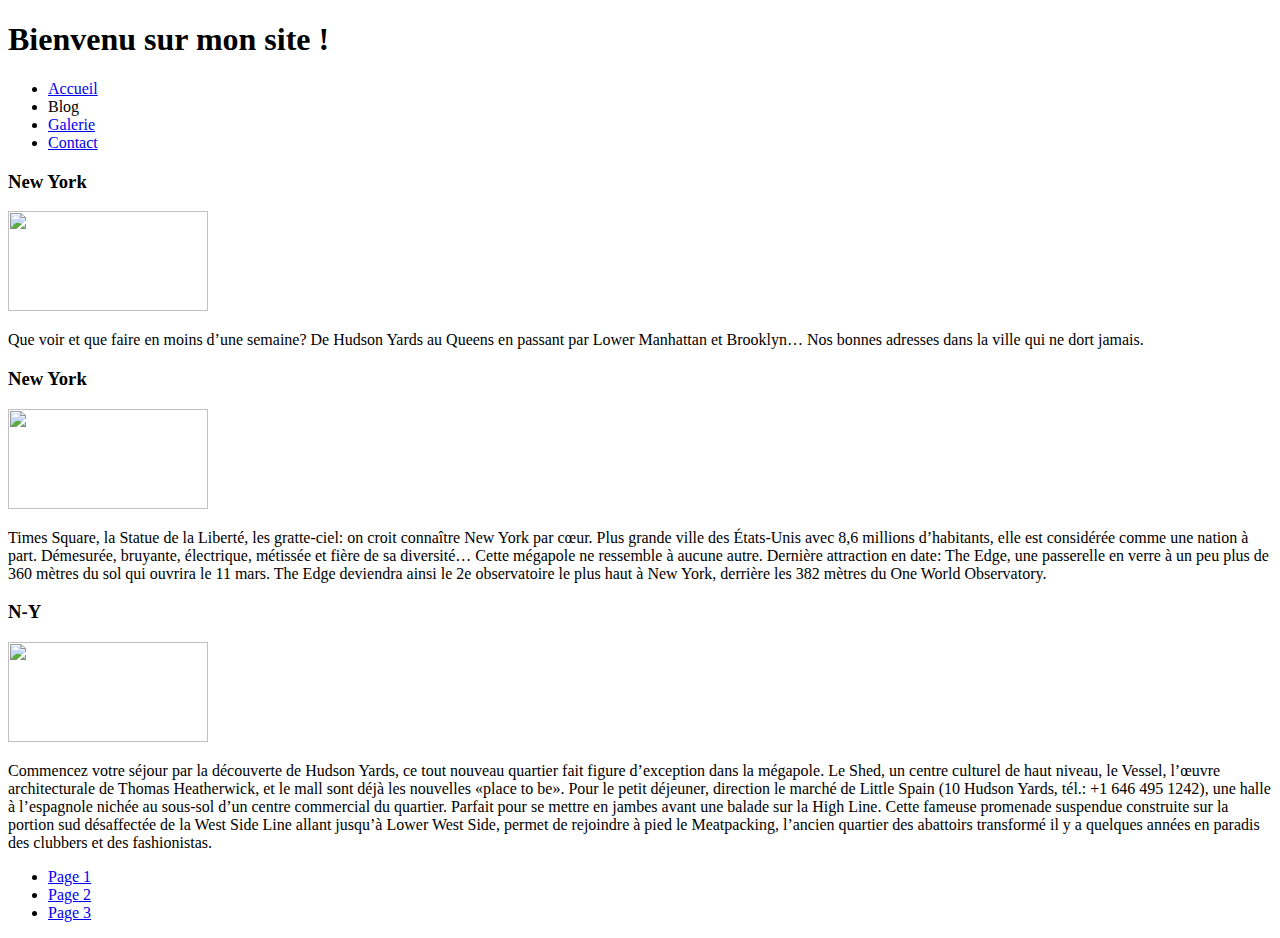
==== index.html @ 3c458faa "ajouts fichiers" ====
<!DOCTYPE html>
<html lang="en">
<head>
    <meta charset="UTF-8">
    <meta http-equiv="X-UA-Compatible" content="IE=edge">
    <meta name="viewport" content="width=device-width, initial-scale=1.0">
    <title>Document</title>
    <link rel="stylesheet" href="fus.css">
</head>
<body>
    <header class="page-header">
        <h1>Bienvenu sur mon site !</h1>
        <ul>
            <li><a href="index.html">Accueil</a></li>
            <li><a>Blog</a></li>
            <li><a href="rien">Galerie</a></li>
            <li><a href="contact.html">Contact</a></li>
        </ul>
    </header>

    <section>
        <h3>New York</h3>
        <div id="intro">
            <img src=https://picsum.photos/536/354 width="200" height="100">
        </div>
        <p>Que voir et que faire en moins d’une semaine?
            De Hudson Yards au Queens en passant par Lower
            Manhattan et Brooklyn… Nos bonnes adresses dans
            la ville qui ne dort jamais.</p>
    </section>
    <section>
        <h3>New York</h3>
        <div id="debut">
            <img src="https://i.f1g.fr/media/eidos/1194x804/2020/02/04/XVM6e236296-2f3b-11eb-a471-97fc4fc24d59.jpg" width="200px" height="100px">
        </div>
        <p>Times Square, la Statue de la Liberté, les gratte-ciel: on croit connaître New York par cœur.
            Plus grande ville des États-Unis avec 8,6 millions d’habitants, elle est considérée comme une nation à part.
            Démesurée, bruyante, électrique, métissée et fière de sa diversité… Cette mégapole ne ressemble à aucune autre.
            Dernière attraction en date: The Edge, une passerelle en verre à un peu plus de 360 mètres du sol qui ouvrira le 11 mars.
            The Edge deviendra ainsi le 2e observatoire le plus haut à New York, derrière les 382 mètres du One World Observatory.</p>
        </section>

    <section>
        <h3>N-Y</h3>
        <div id="fin">
            <img src="https://i.f1g.fr/media/eidos/1194x804/2020/02/04/XVM87c2eae6-2fd1-11eb-bf02-339e64e74802-630x453.jpg" width="200" height="100">
        </div>
        <p>Commencez votre séjour par la découverte de Hudson Yards, ce tout nouveau quartier fait figure d’exception dans la mégapole.
            Le Shed, un centre culturel de haut niveau, le Vessel, l’œuvre architecturale de Thomas Heatherwick, et le mall sont déjà les nouvelles «place to be».
            Pour le petit déjeuner, direction le marché de Little Spain (10 Hudson Yards, tél.: +1 646 495 1242), une halle à l’espagnole nichée au sous-sol d’un
            centre commercial du quartier. Parfait pour se mettre en jambes avant une balade sur la High Line. Cette fameuse promenade suspendue construite sur la
            portion sud désaffectée de la West Side Line allant jusqu’à Lower West Side, permet de rejoindre à pied le Meatpacking, l’ancien quartier des abattoirs
            transformé il y a quelques années en paradis des clubbers et des fashionistas.</p>
        </section>
        <footer>
            <ul>
                <li><a href="fictif">Page 1</a></li>
                <li><a href="fictif">Page 2</a></li>
                <li><a href="fictif">Page 3</a></li>
            </ul>
        </footer>
</body>
</html>
---- fus.css ----
background-image
    radialGradient: 
}
header{
    font-variant: center;
}
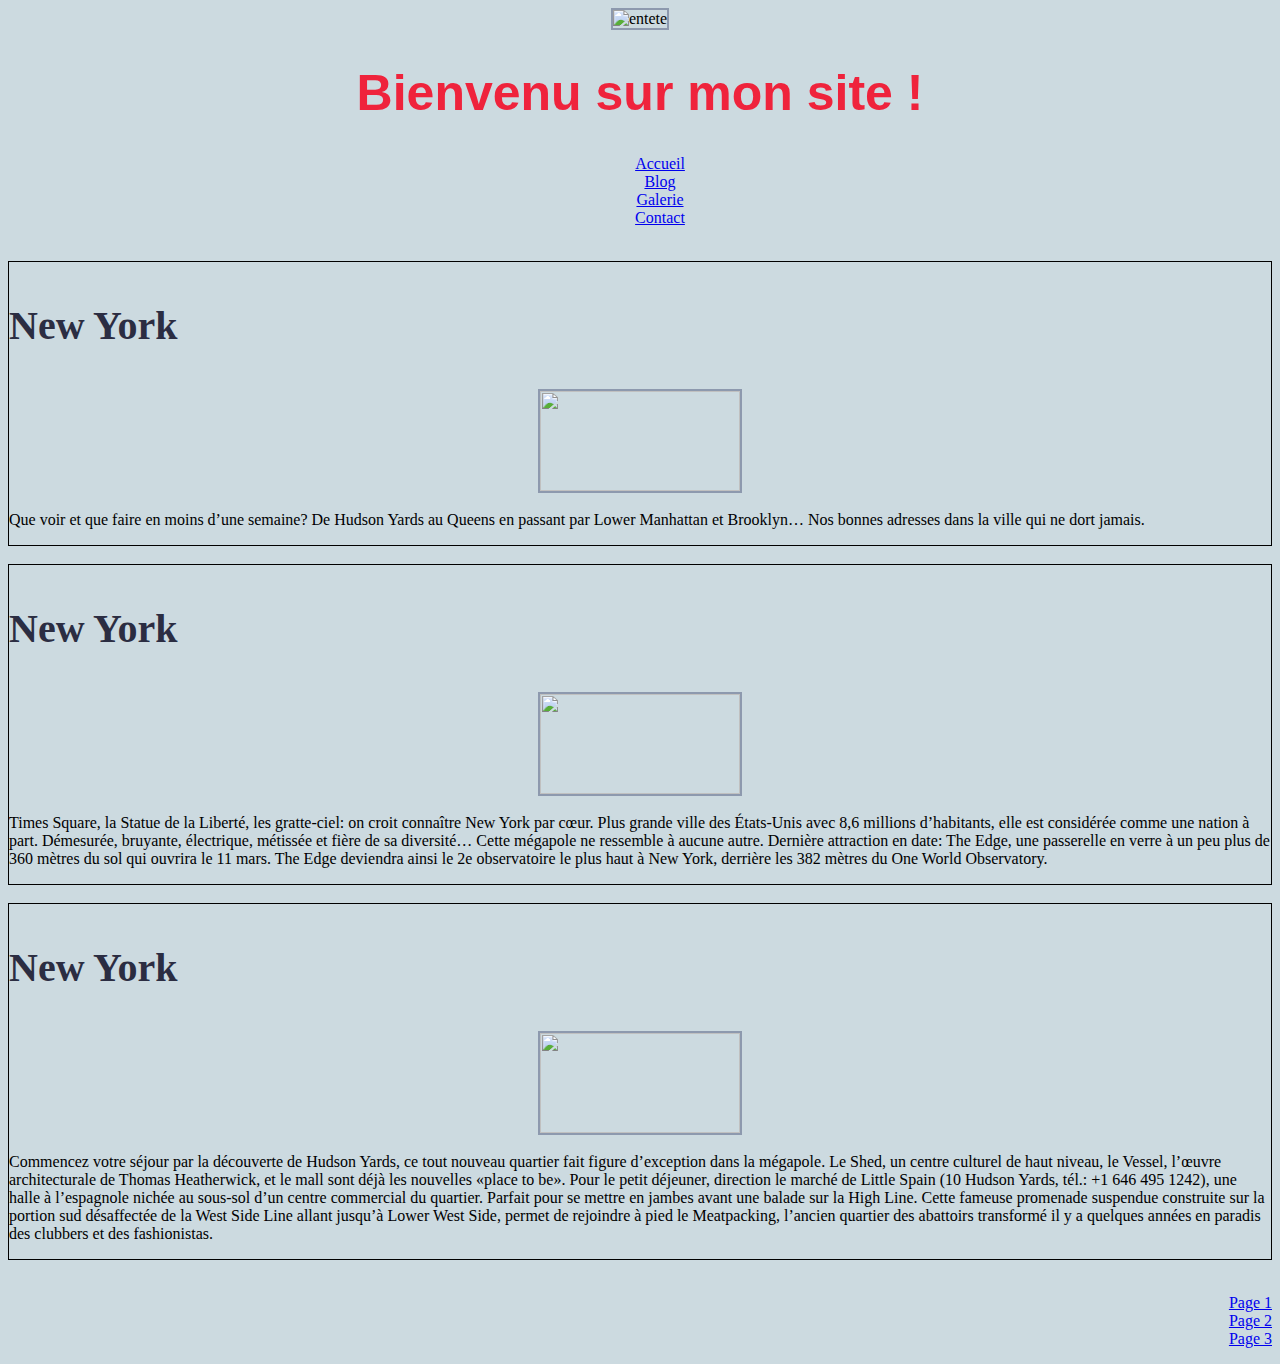
==== commit db7a8afd: "Add files via upload" ====
--- a/index.html
+++ b/index.html
@@ -4,33 +4,40 @@
     <meta charset="UTF-8">
     <meta http-equiv="X-UA-Compatible" content="IE=edge">
     <meta name="viewport" content="width=device-width, initial-scale=1.0">
-    <title>Document</title>
-    <link rel="stylesheet" href="fus.css">
+    <title>Accueil</title>
+    <link rel="stylesheet" href="fus.css"> 
+    <style>
+        ul{
+        list-style-type: none;
+    }
+    </style>
 </head>
 <body>
     <header class="page-header">
+        <img id="banner" src="https://image.newyorkcity.fr/wp-content/uploads/2012/09/Times-Square-in-New-York-300x226.jpg.webp" alt="entete">
         <h1>Bienvenu sur mon site !</h1>
         <ul>
             <li><a href="index.html">Accueil</a></li>
-            <li><a>Blog</a></li>
+            <li><a href="https://fr.hotels.com/go/etats-unis/choses-a-faire-new-york">Blog</a></li>
             <li><a href="rien">Galerie</a></li>
             <li><a href="contact.html">Contact</a></li>
         </ul>
     </header>
-
+    <br>
     <section>
         <h3>New York</h3>
-        <div id="intro">
+        <div>
             <img src=https://picsum.photos/536/354 width="200" height="100">
         </div>
         <p>Que voir et que faire en moins d’une semaine?
             De Hudson Yards au Queens en passant par Lower
             Manhattan et Brooklyn… Nos bonnes adresses dans
             la ville qui ne dort jamais.</p>
-    </section>
+    </section><br>
+
     <section>
         <h3>New York</h3>
-        <div id="debut">
+        <div>
             <img src="https://i.f1g.fr/media/eidos/1194x804/2020/02/04/XVM6e236296-2f3b-11eb-a471-97fc4fc24d59.jpg" width="200px" height="100px">
         </div>
         <p>Times Square, la Statue de la Liberté, les gratte-ciel: on croit connaître New York par cœur.
@@ -38,11 +45,11 @@
             Démesurée, bruyante, électrique, métissée et fière de sa diversité… Cette mégapole ne ressemble à aucune autre.
             Dernière attraction en date: The Edge, une passerelle en verre à un peu plus de 360 mètres du sol qui ouvrira le 11 mars.
             The Edge deviendra ainsi le 2e observatoire le plus haut à New York, derrière les 382 mètres du One World Observatory.</p>
-        </section>
+        </section><br>
 
     <section>
-        <h3>N-Y</h3>
-        <div id="fin">
+        <h3>New York</h3>
+        <div>
             <img src="https://i.f1g.fr/media/eidos/1194x804/2020/02/04/XVM87c2eae6-2fd1-11eb-bf02-339e64e74802-630x453.jpg" width="200" height="100">
         </div>
         <p>Commencez votre séjour par la découverte de Hudson Yards, ce tout nouveau quartier fait figure d’exception dans la mégapole.
@@ -51,7 +58,8 @@
             centre commercial du quartier. Parfait pour se mettre en jambes avant une balade sur la High Line. Cette fameuse promenade suspendue construite sur la
             portion sud désaffectée de la West Side Line allant jusqu’à Lower West Side, permet de rejoindre à pied le Meatpacking, l’ancien quartier des abattoirs
             transformé il y a quelques années en paradis des clubbers et des fashionistas.</p>
-        </section>
+        </section><br>
+
         <footer>
             <ul>
                 <li><a href="fictif">Page 1</a></li>
--- a/fus.css
+++ b/fus.css
@@ -1,6 +1,55 @@
-background-image
-    radialGradient: 
+body{
+    background-color: #CCDAE0;
 }
+
 header{
+    text-align: center;
     font-variant: center;
+    margin : auto;
+    width: 600px;
+}
+
+#banner{
+    width: 800px;
+    height: 200px;
+}
+
+h1{
+    text-align: center;
+    color:  #EF233C;
+    font-size: 50px;
+    font-family: Impact, Haettenschweiler, 'Arial Narrow Bold', sans-serif;
+    font-weight: bolder;
+}
+
+h3{
+    color:  #2B2D42;
+    font-size: 40px;
+    font-weight: 900;
+    text-decoration: dotted 10px;
+}
+
+section{
+    border: solid 1px black;
+}
+
+img{
+    border: solid 2px  #8D99AE;
+}
+
+div{
+    text-align: center;
+}
+
+footer{
+    text-align: end;
+}
+
+ul:visited{
+    color: grey
+    
+}
+
+ul{
+    color: #D90429;
 }